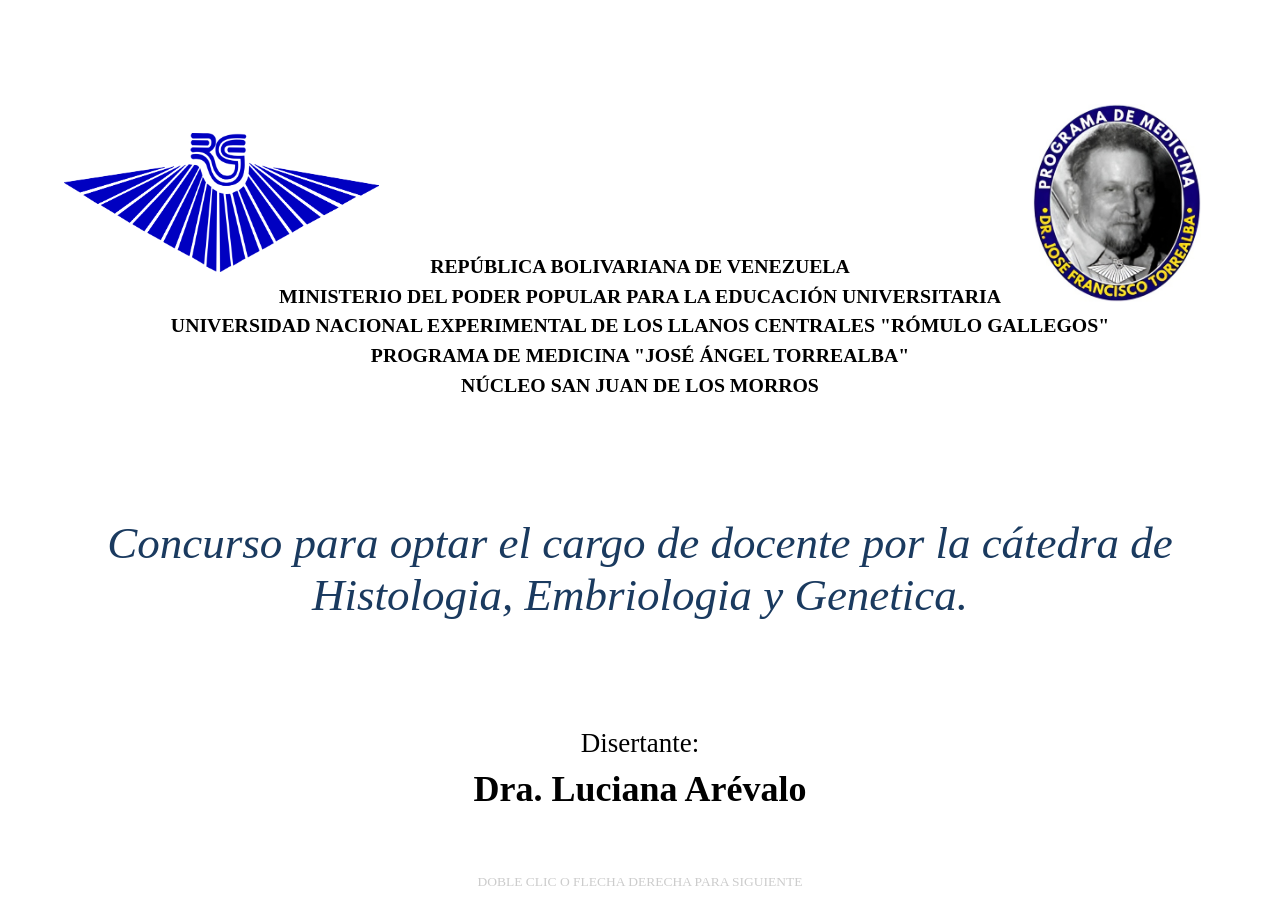
==== index.html @ bf4f2ed3 "Add files via upload" ====
<!DOCTYPE html>
<html lang="es">

<head>
    <meta charset="UTF-8">
    <meta name="viewport" content="width=device-width, initial-scale=1.0">
    <title>Presentación - Portada</title>
    <link rel="stylesheet" href="styles.css">
</head>

<body>
    <div class="slide">
        <header class="header">
            <div class="logo-container logo-unerg">
                <img src="images/unerg.png" alt="Logo UNERG">
            </div>
            <div class="logo-container">
                <img src="images/programa de medicina.jpg" alt="Logo Programa Medicina">
            </div>
        </header>

        <div class="institution-info">
            <p>República Bolivariana de Venezuela</p>
            <p>Ministerio Del Poder Popular Para La Educación Universitaria</p>
            <p>Universidad Nacional Experimental De Los Llanos Centrales "Rómulo Gallegos"</p>
            <p>Programa de Medicina "José Ángel Torrealba"</p>
            <p>Núcleo San Juan De Los Morros</p>
        </div>

        <div class="content-card title-container">
            <p class="subtitle">Concurso para optar el cargo de docente por la cátedra de Histologia, Embriologia y
                Genetica.</p>
        </div>

        <footer class="footer">
            <p>Disertante:</p>
            <b>Dra. Luciana Arévalo</b>
        </footer>

        <div class="nav-hint">Doble clic o Flecha Derecha para siguiente</div>
    </div>

    <script src="navigation.js"></script>
</body>

</html>
---- styles.css ----
:root {
    --bg-color: #ffffff;
    --text-primary: #000000;
    --accent-color: #000000;
    --transition-speed: 0.8s;
}

* {
    margin: 0;
    padding: 0;
    box-sizing: border-box;
}

body {
    font-family: 'Times New Roman', Times, serif;
    background-color: var(--bg-color);
    color: var(--text-primary);
    overflow: hidden;
    height: 100vh;
    width: 100vw;
    display: flex;
    justify-content: center;
    align-items: center;
}

/* Slide Container - Full Screen Space */
.slide {
    width: 100vw;
    height: 100vh;
    padding: 5vh 5vw;
    display: flex;
    flex-direction: column;
    justify-content: space-between;
    align-items: center;
    text-align: center;
    position: relative;
    animation: fadeIn var(--transition-speed) ease-out forwards;
}

/* Header Logos */
.header {
    width: 100%;
    display: flex;
    justify-content: space-between;
    align-items: center;
}

.logo-container {
    width: 22vh; /* Increased from 18vh */
    height: 22vh;
    display: flex;
    justify-content: center;
    align-items: center;
}

.logo-unerg {
    width: 35vh; /* Increased from 28vh */
    height: 35vh;
}

.logo-container img {
    max-width: 100%;
    max-height: 100%;
    object-fit: contain;
}

/* Typography Proportions - Full Screen Utilization */
.institution-info {
    font-size: 2.2vh; /* Responsive font size */
    line-height: 1.5;
    text-transform: uppercase;
    font-weight: bold;
    margin-top: -12vh; /* Moved even higher up as requested */
    width: 90%;
}

.title-container {
    flex-grow: 1;
    display: flex;
    flex-direction: column;
    justify-content: center;
    align-items: center;
    width: 100%;
}

h1 {
    font-size: 8vh; /* Large responsive font */
    line-height: 1.1;
    font-weight: normal;
    text-transform: uppercase;
    margin-bottom: 2vh;
    width: 100%;
    color: #D4AF37; /* Metallic Gold */
}

.subtitle {
    font-style: italic;
    font-size: 5vh;
    margin-top: 1vh;
    color: #1a3a5f; /* Changed to Blue as requested */
}

.footer {
    width: 100%;
    font-size: 3vh;
    margin-bottom: 5vh;
}

.footer p {
    margin-bottom: 1vh;
}

.footer b {
    display: block;
    font-size: 4vh;
    font-weight: bold;
}

/* Animations */
@keyframes fadeIn {
    from { opacity: 0; }
    to { opacity: 1; }
}

@keyframes slideOutLeft {
    to { transform: translateX(-100%); opacity: 0; }
}

@keyframes slideInRight {
    from { transform: translateX(100%); opacity: 0; }
    to { transform: translateX(0); opacity: 1; }
}

/* Navigation Hint - Very subtle */
.nav-hint {
    position: fixed;
    bottom: 10px;
    font-size: 1.5vh;
    opacity: 0.2;
    text-transform: uppercase;
}

/* Editorial Profile Styles (Split Layout & Animated Background) */
body.animated-bg {
    background: linear-gradient(-45deg, #ffffff, #f0f4f8, #fafafa, #eef2f5);
    background-size: 400% 400%;
    animation: gradientBG 15s ease infinite;
}

@keyframes gradientBG {
    0% { background-position: 0% 50%; }
    50% { background-position: 100% 50%; }
    100% { background-position: 0% 50%; }
}

.editorial-container {
    display: flex;
    flex-direction: row; /* Split Layout */
    align-items: center;
    justify-content: space-evenly;
    width: 100%;
    height: 100%;
    padding: 5vh;
    gap: 4vw;
}

/* Left Side - Photo */
.editorial-left {
    flex: 1;
    display: flex;
    justify-content: flex-end; /* Push towards center */
    opacity: 0;
    transform: translateX(-50px);
    animation: slideInLeft 1.2s cubic-bezier(0.25, 1, 0.5, 1) forwards;
    margin-top: 8vh; /* Lowered the photo */
}

.editorial-photo-wrapper {
    width: 65vh; /* Increased from 60vh as requested */
    height: 65vh;
    border-radius: 25px;
    overflow: hidden;
    box-shadow: 25px 25px 70px rgba(0,0,0,0.1), -15px -15px 50px rgba(255,255,255,0.9);
    border: 1px solid rgba(255,255,255,0.6);
}

.editorial-photo-wrapper img {
    width: 100%;
    height: 100%;
    object-fit: cover;
    filter: contrast(1.1) brightness(1.05);
    transform: scale(1.1);
    transition: transform 3s ease;
}

.editorial-photo-wrapper:hover img {
    transform: scale(1);
}

/* Right Side - Curriculum */
.editorial-right {
    flex: 1.5;
    display: flex;
    flex-direction: column;
    justify-content: center;
    align-items: flex-start;
    padding-left: 4vw;
}

.editorial-name {
    font-size: 8vh; /* Increased from 6vh */
    font-style: italic;
    font-weight: bold;
    color: #1a3a5f;
    margin-bottom: 4vh;
    opacity: 0;
    transform: translateX(50px);
    animation: slideInRight 1s ease-out forwards;
    animation-delay: 0.3s;
}

.editorial-list {
    list-style: none;
    text-align: left;
    width: 100%;
    border-left: 5px solid #D4AF37;
    padding-left: 3vw;
}

.editorial-list li {
    font-size: 3.5vh; /* Increased from 2.8vh */
    margin-bottom: 3vh;
    line-height: 1.3;
    color: #444;
    opacity: 0;
    transform: translateX(50px);
    animation: slideInRight 1s ease-out forwards;
    position: relative;
}

/* Add a subtle dot to the list items */
.editorial-list li::before {
    content: '';
    position: absolute;
    left: -3.4vw; /* Adjusted for larger padding */
    top: 1.8vh;
    width: 1.2vh;
    height: 1.2vh;
    background-color: #D4AF37;
    border-radius: 50%;
}

/* Staggered Delays */
.delay-1 { animation-delay: 0.6s; }
.delay-2 { animation-delay: 0.9s; }
.delay-3 { animation-delay: 1.2s; }
.delay-4 { animation-delay: 1.5s; }
.delay-5 { animation-delay: 1.8s; }
.delay-6 { animation-delay: 2.1s; }
.delay-7 { animation-delay: 2.4s; }

/* Methodology Circle Styles */
.methodology-wrapper {
    width: 100%;
    height: 100%;
    display: flex;
    justify-content: center;
    align-items: center;
    overflow: hidden;
}

.methodology-container {
    position: relative;
    width: 100vw; /* Using full width to accommodate wide title */
    height: 100vh;
    display: flex;
    justify-content: center;
    align-items: center;
}

.central-title {
    font-size: 4.5vh;
    font-weight: bold;
    color: #1a3a5f;
    text-align: center;
    max-width: 90vw;
    width: auto;
    z-index: 10;
    line-height: 1.2;
    text-transform: uppercase;
    background: rgba(255, 255, 255, 0.95);
    padding: 4vh 6vh;
    border-radius: 20px;
    box-shadow: 0 15px 40px rgba(0,0,0,0.06);
}

.orbit-ring {
    position: absolute;
    width: 85vh; /* Larger ring */
    height: 85vh;
    border: 2px dashed rgba(212, 175, 55, 0.2);
    border-radius: 50%;
    animation: rotateRing 35s linear infinite;
}

.orbit-item {
    position: absolute;
    width: 28vh;
    text-align: center;
    font-size: 2.2vh;
    font-weight: bold;
    color: #333;
    background: white;
    padding: 2.5vh;
    border-radius: 12px;
    box-shadow: 0 12px 30px rgba(0,0,0,0.1);
    border: 2px solid #D4AF37;
    z-index: 11;
}

/* Position items further out to avoid colliding with the wide title */
.item-1 { top: 5vh; left: 50%; transform: translateX(-50%); } /* Top */
.item-2 { top: 50%; right: 5vw; transform: translateY(-50%); } /* Right - shifted to vw for more width */
.item-3 { bottom: 5vh; left: 50%; transform: translateX(-50%); } /* Bottom */
.item-4 { top: 50%; left: 5vw; transform: translateY(-50%); } /* Left - shifted to vw for more width */

.orbit-arrows {
    position: absolute;
    width: 95vh; /* Even larger for arrows to orbit OUTSIDE everything */
    height: 95vh;
    z-index: 5;
    display: flex;
    justify-content: center;
    align-items: center;
}

.arrow-svg {
    position: absolute;
    width: 100%;
    height: 100%;
    animation: rotateRing 40s linear infinite;
}

@keyframes rotateRing {
    from { transform: rotate(0deg); }
    to { transform: rotate(360deg); }
}

/* Entrance Animations */
.methodology-container {
    opacity: 0;
    transform: scale(0.8);
    animation: methodologyEntrance 1.5s cubic-bezier(0.2, 0.8, 0.2, 1) forwards;
}

@keyframes methodologyEntrance {
    to { opacity: 1; transform: scale(1); }
}

/* Restored Slide Animations */
@keyframes slideInLeft {
    from { opacity: 0; transform: translateX(-50px); }
    to { opacity: 1; transform: translateX(0); }
}

@keyframes slideInRight {
    from { opacity: 0; transform: translateX(50px); }
    to { opacity: 1; transform: translateX(0); }
}

@keyframes fadeInUp {
    from { opacity: 0; transform: translateY(20px); }
    to { opacity: 1; transform: translateY(0); }
}
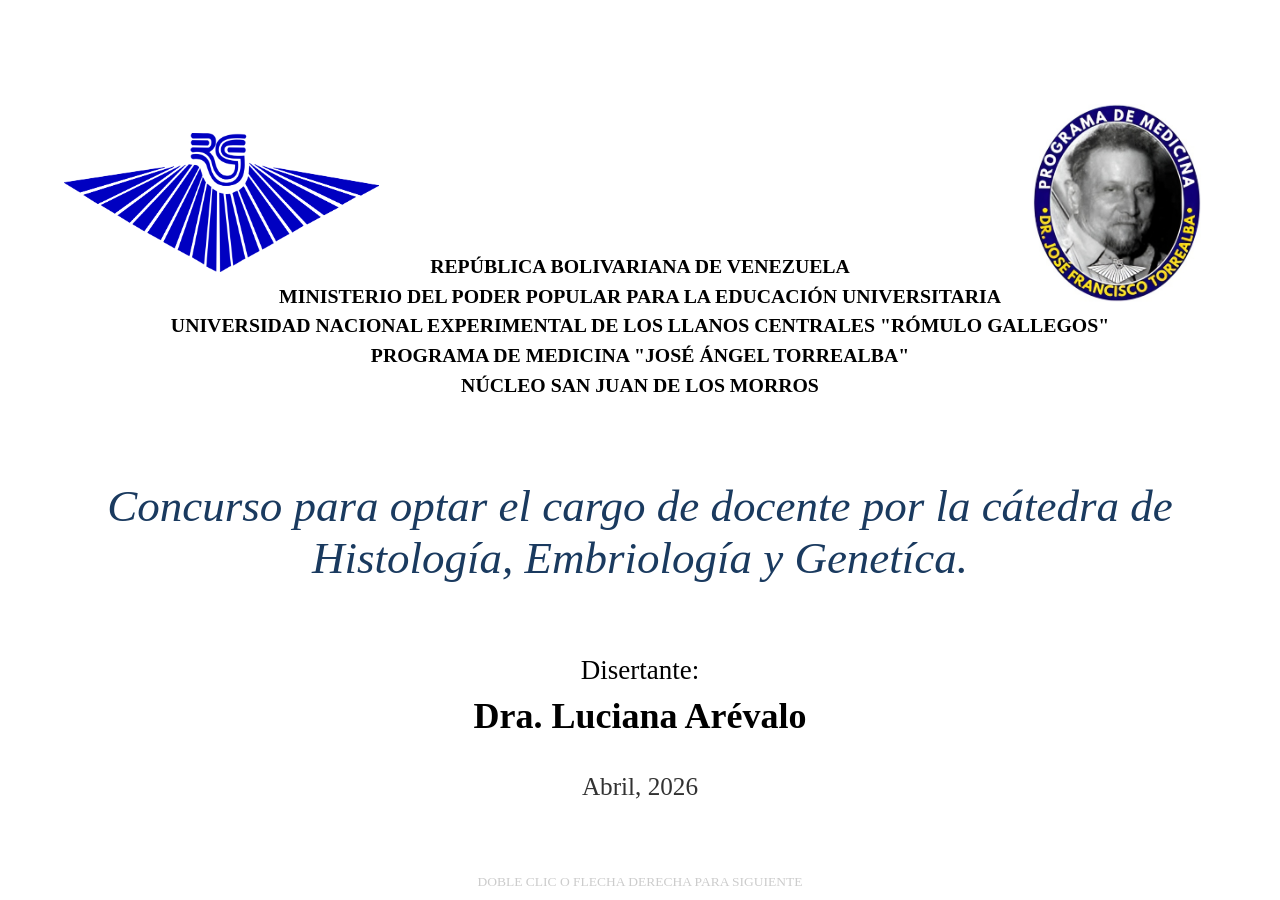
==== commit f1e3ca2b: "Add files via upload" ====
--- a/index.html
+++ b/index.html
@@ -28,13 +28,13 @@
         </div>
 
         <div class="content-card title-container">
-            <p class="subtitle">Concurso para optar el cargo de docente por la cátedra de Histologia, Embriologia y
-                Genetica.</p>
+            <p class="subtitle">Concurso para optar el cargo de docente por la cátedra de Histología, Embriología y Genetíca.</p>
         </div>
 
         <footer class="footer">
             <p>Disertante:</p>
             <b>Dra. Luciana Arévalo</b>
+            <p class="footer-date">Abril, 2026</p>
         </footer>
 
         <div class="nav-hint">Doble clic o Flecha Derecha para siguiente</div>
--- a/styles.css
+++ b/styles.css
@@ -116,6 +116,12 @@
     font-weight: bold;
 }
 
+.footer-date {
+    margin-top: 4vh; /* Espacio extra respecto al nombre */
+    font-size: 2.8vh;
+    opacity: 0.8;
+}
+
 /* Animations */
 @keyframes fadeIn {
     from { opacity: 0; }
@@ -208,7 +214,7 @@
 }
 
 .editorial-name {
-    font-size: 8vh; /* Increased from 6vh */
+    font-size: 6.5vh; /* Balanced size */
     font-style: italic;
     font-weight: bold;
     color: #1a3a5f;
@@ -228,8 +234,8 @@
 }
 
 .editorial-list li {
-    font-size: 3.5vh; /* Increased from 2.8vh */
-    margin-bottom: 3vh;
+    font-size: 2.8vh; /* Balanced size */
+    margin-bottom: 1.6vh; /* Balanced spacing */
     line-height: 1.3;
     color: #444;
     opacity: 0;
@@ -258,6 +264,9 @@
 .delay-5 { animation-delay: 1.8s; }
 .delay-6 { animation-delay: 2.1s; }
 .delay-7 { animation-delay: 2.4s; }
+.delay-8 { animation-delay: 2.7s; }
+.delay-9 { animation-delay: 3.0s; }
+.delay-10 { animation-delay: 3.3s; }
 
 /* Methodology Circle Styles */
 .methodology-wrapper {
